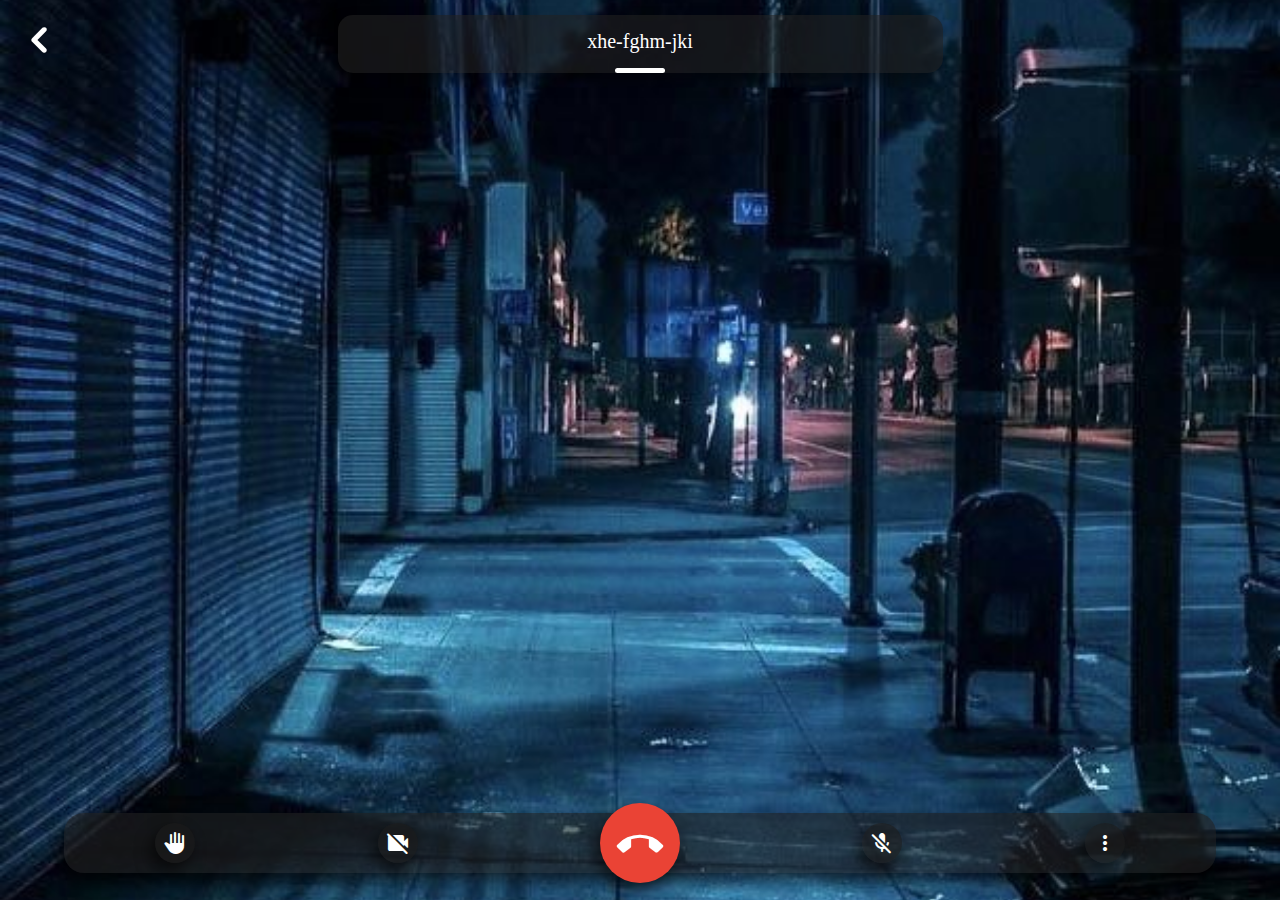
==== index.html @ 4e43a1c9 "update" ====
<!DOCTYPE html>
<html lang="pt-br">
<head>
    <meta charset="UTF-8">
    <meta name="viewport" content="width=device-width, initial-scale=1.0">
    <link rel="stylesheet" href="css/menuiniciar.css">
    <link rel="stylesheet" href="https://fonts.googleapis.com/css2?family=Material+Symbols+Rounded:opsz,wght,FILL,GRAD@20..48,100..700,0..1,-50..200" />
    <title>meet</title>
</head>
<body>
    <header>
        <span id="btnBack" class="material-symbols-rounded">
            chevron_left
        </span>
        <div id="titleMenu">
            <p>xhe-fghm-jki</p>
        </div>
    </header>
    <main>
        <div id="dockerMeetFunctions" class="flex">
            <span class="material-symbols-rounded meetFunctions flex">back_hand</span>
            <span id="videocam" class="material-symbols-rounded meetFunctions flex">videocam_off</span>
            <span id="callEnd" class="material-symbols-rounded meetFunctions">call_end</span>
            <span id="mic" class="material-symbols-rounded meetFunctions flex">mic_off</span>
            <span id="moreOptions" class="material-symbols-rounded meetFunctions flex">more_vert</span>
        </div>

        <div id="dockerOptions">
            <div class="options">
                <span id="moreOptions" class="material-symbols-rounded">person_add</span>
                <p>Adicionar pessoas</p>
            </div>
            <div class="options">
                <span id="moreOptions" class="material-symbols-rounded">forum</span>
                <p>Mensagens na chamada</p>
            </div>
            <div class="options">
                <span id="moreOptions" class="material-symbols-rounded">present_to_all</span>
                <p>Compartilhar tela</p>
            </div>
            <div class="options">
                <span id="moreOptions" class="material-symbols-rounded">closed_caption</span>
                <p>Ativar legendas</p>
            </div>
            <div class="options">
                <span id="moreOptions" class="material-symbols-rounded">chat_info</span>
                <p>Informar um problema</p>
            </div>
            <div class="options">
                <span id="moreOptions" class="material-symbols-rounded">report</span>
                <p>Denunciar abuso</p>
            </div>
            <div class="options">
                <span id="moreOptions" class="material-symbols-rounded">settings</span>
                <p>Configurações</p>
            </div>
        </div>
    </main>

    <script src="js/functions.js"></script>
</body>
</html>
---- css/menuiniciar.css ----
*{
    margin: 0;
    padding: 0;
    box-sizing: border-box;
}

.material-symbols-rounded {
    font-variation-settings:
    'FILL' 1
}

:root {
    --color0: #ffffff;
    --color1: #000000;
    --color2: #0a0e1a;
    --color3: #20202099;
    --google-logo-color-blue: #4285f4;
    --google-logo-color-green: #34a853;
    --google-logo-color-yellow: #fbbc05;
    --google-logo-color-red: #ea4335;
}

.flex {
    display: flex;
    justify-content: space-around;
    align-items: center;
}

body {
    width: 100vw;
    height: 100vh;
    background-color: var(--color2);
    background-image: url(../img/wallpaper.jpeg);
    background-position: center;
    background-repeat: no-repeat;
    background-size: cover;
}

header {
    height: 80px;
    padding: 15px;
    display: grid;
    grid-template-columns: 1fr 2fr 1fr;
    justify-items: stretch;
    gap: 20px;
}

main {
    height: calc(100vh - 80px);
}

#btnBack {
    font-size: 50px;
    width: 50px;
    font-weight: 800;
    color: white;
}

#btnBack:hover {
    cursor: pointer;
}

#titleMenu {
    font-size: 20px;
    background-color: var(--color3);
    color: white;
    padding: 15px;
    border-radius: 15px;
    display: flex;
    flex-direction: column;
    justify-content: center;
    align-items: center;
    box-shadow: -5px 8px 15px #00000069;
}

#titleMenu::after {
    content: '';
    background-color: white;
    width: 50px;
    height: 5px;
    border-radius: 5px;
    position: relative;
    top: 15px;
}

#titleMenu:hover {
    cursor: pointer;
}

#dockerMeetFunctions {
    background-color: var(--color3);
    height: 60px;
    width: 90vw;
    border-radius: 20px;
    position: absolute;
    bottom: 3vh;
    left: 5vw;
    box-shadow: -5px 8px 15px #00000099;
}

.meetFunctions {
    display: flex;
    justify-content: center;
    background-color: #1b1b1b99;
    color: white;
    padding: 8px;
    border-radius: 50%;
    box-shadow: -5px 8px 15px #00000099;
}

.meetFunctions:hover {
    /*background-color: #11111199;
    color: var(--color0);*/
    cursor: pointer;
}

#callEnd {
    background-color: var(--google-logo-color-red);
    height: 80px;
    width: 80px;
    color: white;
    font-size: 50px;
    border-radius: 50%;
    display: flex;
    justify-content: center;
    align-items: center;
    box-shadow: -5px 8px 15px #00000099;
}

#callEnd:hover {
    cursor: pointer;
}

.active {
    background-color: var(--color0);
    color: var(--color1);
}

#dockerOptions {
    display: none;
    justify-content: flex-start;
    align-items: center;
    flex-direction: row;
    flex-flow: wrap;
    gap: 10px;
    background-color: var(--color3);
    backdrop-filter: blur(5px);
    height: 350px;
    width: 350px;
    border: none;
    border-radius: 15px;
    padding: 10px;
    position: relative;
    bottom: calc(-100% + 450px);
    margin: auto;
    box-shadow: -5px 8px 15px #00000099;
}

#dockerOptions .options {
    display: flex;
    justify-content: center;
    align-items: center;
    flex-direction: column;
    height: 100px;
    width: 100px;
    background-color: var(--color3);
    color: #cccccc;
    gap: 10px;
    padding: 5px;
    border-radius: 10px;
    box-shadow: -5px 8px 15px #00000069;
}

#dockerOptions .options span {
    font-size: 40px;
}

#dockerOptions .options p {
    text-align: center;
}
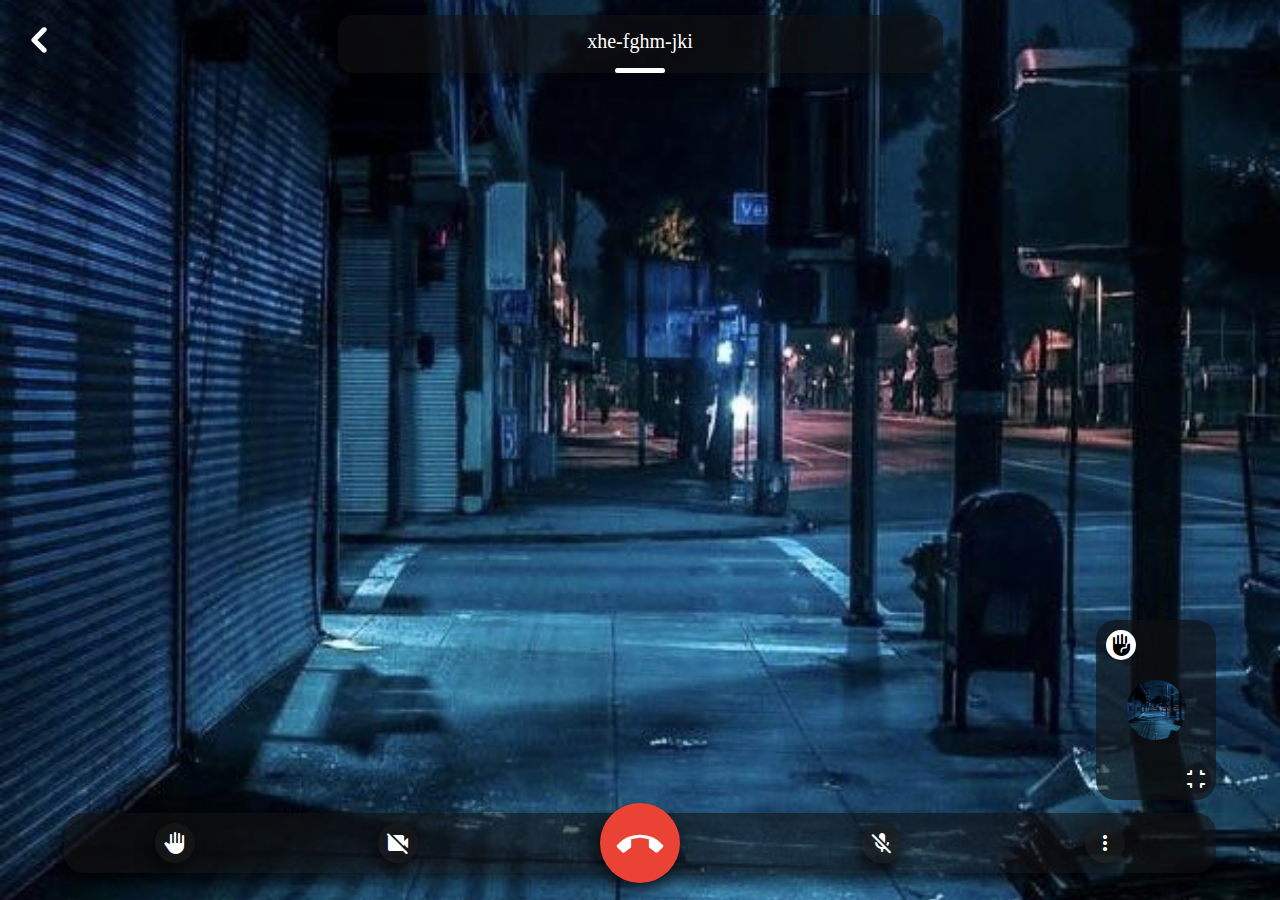
==== commit 344f78f8: "update" ====
--- a/index.html
+++ b/index.html
@@ -17,6 +17,11 @@
         </div>
     </header>
     <main>
+        <div id="userView">
+            <span id="userHand" class="material-symbols-rounded flex">front_hand</span>
+            <img id="userImage" src="img/wallpaper.jpeg" alt="">
+            <span id="floatScreenResizer" class="material-symbols-rounded flex">fullscreen_exit</span>
+        </div>
         <div id="dockerMeetFunctions" class="flex">
             <span class="material-symbols-rounded meetFunctions flex">back_hand</span>
             <span id="videocam" class="material-symbols-rounded meetFunctions flex">videocam_off</span>
--- a/css/menuiniciar.css
+++ b/css/menuiniciar.css
@@ -13,7 +13,7 @@
     --color0: #ffffff;
     --color1: #000000;
     --color2: #0a0e1a;
-    --color3: #20202099;
+    --color3: #10101099;
     --google-logo-color-blue: #4285f4;
     --google-logo-color-green: #34a853;
     --google-logo-color-yellow: #fbbc05;
@@ -163,12 +163,10 @@
     flex-direction: column;
     height: 100px;
     width: 100px;
-    background-color: var(--color3);
     color: #cccccc;
     gap: 10px;
     padding: 5px;
     border-radius: 10px;
-    box-shadow: -5px 8px 15px #00000069;
 }
 
 #dockerOptions .options span {
@@ -177,4 +175,50 @@
 
 #dockerOptions .options p {
     text-align: center;
+}
+
+#userView {
+    background-color: var(--color3);
+    height: 180px;
+    width: 120px;
+    border-radius: 20px;
+    position: absolute;
+    right: 5vw;
+    bottom: 100px;
+}
+
+#userView #userHand {
+    background-color: var(--color0);
+    width: 30px;
+    height: 30px;
+    border-radius: 50%;
+    display: flex;
+    justify-content: center;
+    align-items: center;
+    position: relative;
+    top: 10px;
+    left: 10px;
+}
+
+#userView #floatScreenResizer {
+    background-color: var(--color3);
+    color: var(--color0);
+    width: 30px;
+    height: 30px;
+    border-radius: 50%;
+    display: flex;
+    justify-content: center;
+    align-items: center;
+    position: relative;
+    right: -85px;
+    bottom: -50px;
+}
+
+#userView #userImage {
+    width: 60px;
+    height: 60px;
+    border-radius: 50%;
+    position: relative;
+    top: 30px;
+    left: 30px;
 }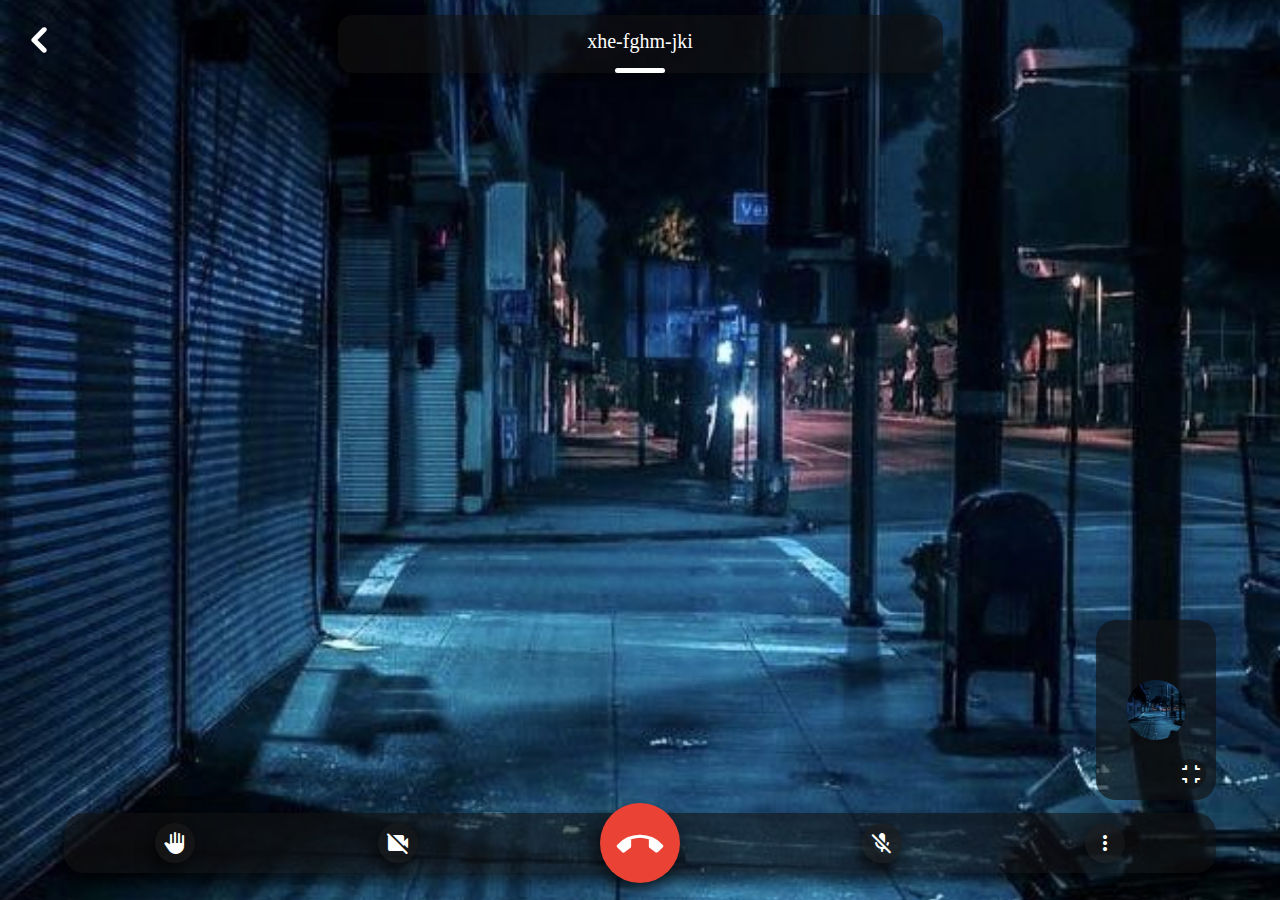
==== commit e1e50bc1: "update" ====
--- a/index.html
+++ b/index.html
@@ -18,12 +18,18 @@
     </header>
     <main>
         <div id="userView">
-            <span id="userHand" class="material-symbols-rounded flex">front_hand</span>
-            <img id="userImage" src="img/wallpaper.jpeg" alt="">
-            <span id="floatScreenResizer" class="material-symbols-rounded flex">fullscreen_exit</span>
+            <div id="userHandBox">
+                <span id="userHandCallBack" class="material-symbols-rounded flex">front_hand</span>
+            </div>
+            <div id="userImageBox">
+                <img id="userImage" src="img/wallpaper.jpeg" alt="">
+            </div>
+            <div id="floatScreenResizerBox">
+                <span id="floatScreenResizer" class="material-symbols-rounded flex">fullscreen_exit</span>
+            </div>
         </div>
         <div id="dockerMeetFunctions" class="flex">
-            <span class="material-symbols-rounded meetFunctions flex">back_hand</span>
+            <span id="userHand" class="material-symbols-rounded meetFunctions flex">back_hand</span>
             <span id="videocam" class="material-symbols-rounded meetFunctions flex">videocam_off</span>
             <span id="callEnd" class="material-symbols-rounded meetFunctions">call_end</span>
             <span id="mic" class="material-symbols-rounded meetFunctions flex">mic_off</span>
@@ -31,10 +37,6 @@
         </div>
 
         <div id="dockerOptions">
-            <div class="options">
-                <span id="moreOptions" class="material-symbols-rounded">person_add</span>
-                <p>Adicionar pessoas</p>
-            </div>
             <div class="options">
                 <span id="moreOptions" class="material-symbols-rounded">forum</span>
                 <p>Mensagens na chamada</p>
@@ -52,12 +54,24 @@
                 <p>Informar um problema</p>
             </div>
             <div class="options">
+                <span id="moreOptions" class="material-symbols-rounded">settings</span>
+                <p>Configurações</p>
+            </div>
+            <div class="options">
                 <span id="moreOptions" class="material-symbols-rounded">report</span>
                 <p>Denunciar abuso</p>
             </div>
             <div class="options">
-                <span id="moreOptions" class="material-symbols-rounded">settings</span>
-                <p>Configurações</p>
+                <span id="moreOptions" class="material-symbols-rounded">lock_person</span>
+                <p>Controle do Organizador</p>
+            </div>
+            <div class="options">
+                <span id="moreOptions" class="material-symbols-rounded">category</span>
+                <p>Atividades</p>
+            </div>
+            <div class="options">
+                <span id="moreOptions" class="material-symbols-rounded">directions_walk</span>
+                <p>Em movimento</p>
             </div>
         </div>
     </main>
--- a/css/menuiniciar.css
+++ b/css/menuiniciar.css
@@ -165,7 +165,6 @@
     width: 100px;
     color: #cccccc;
     gap: 10px;
-    padding: 5px;
     border-radius: 10px;
 }
 
@@ -182,22 +181,39 @@
     height: 180px;
     width: 120px;
     border-radius: 20px;
+    padding: 10px;
+    display: grid;
+    grid-template-rows: 1fr 3fr 1fr;
     position: absolute;
     right: 5vw;
     bottom: 100px;
 }
 
-#userView #userHand {
+#userHandBox {
+    display: flex;
+    align-items: center;
+}
+
+#userImageBox {
+    display: flex;
+    justify-content: center;
+    align-items: center;
+}
+
+#floatScreenResizerBox {
+    display: flex;
+    justify-content: flex-end;
+    align-items: center;
+}
+
+#userView #userHandCallBack {
     background-color: var(--color0);
     width: 30px;
     height: 30px;
     border-radius: 50%;
-    display: flex;
-    justify-content: center;
-    align-items: center;
-    position: relative;
-    top: 10px;
-    left: 10px;
+    display: none;
+    justify-content: center;
+    align-items: center;
 }
 
 #userView #floatScreenResizer {
@@ -209,16 +225,10 @@
     display: flex;
     justify-content: center;
     align-items: center;
-    position: relative;
-    right: -85px;
-    bottom: -50px;
 }
 
 #userView #userImage {
     width: 60px;
     height: 60px;
     border-radius: 50%;
-    position: relative;
-    top: 30px;
-    left: 30px;
 }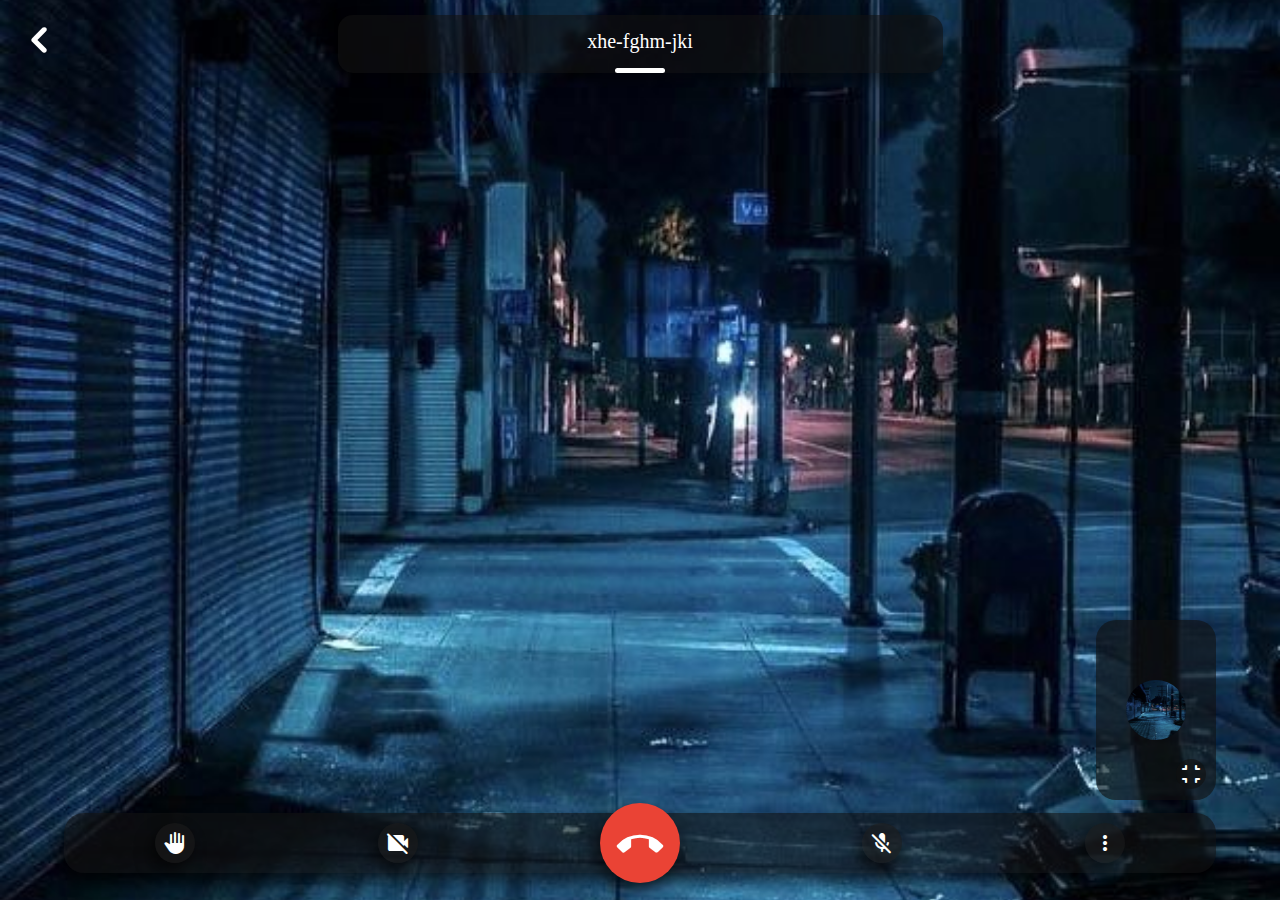
==== commit 104b6fc0: "update" ====
--- a/index.html
+++ b/index.html
@@ -23,6 +23,8 @@
             </div>
             <div id="userImageBox">
                 <img id="userImage" src="img/wallpaper.jpeg" alt="">
+                <span id="videocam2" class="material-symbols-rounded meetFunctions flex">videocam_off</span>
+                <span id="mic2" class="material-symbols-rounded meetFunctions flex">mic_off</span>
             </div>
             <div id="floatScreenResizerBox">
                 <span id="floatScreenResizer" class="material-symbols-rounded flex">fullscreen_exit</span>
--- a/css/menuiniciar.css
+++ b/css/menuiniciar.css
@@ -108,6 +108,11 @@
     box-shadow: -5px 8px 15px #00000099;
 }
 
+.meetFunctions.active {
+    background-color: var(--color0);
+    color: var(--color1);
+}
+
 .meetFunctions:hover {
     /*background-color: #11111199;
     color: var(--color0);*/
@@ -129,11 +134,6 @@
 
 #callEnd:hover {
     cursor: pointer;
-}
-
-.active {
-    background-color: var(--color0);
-    color: var(--color1);
 }
 
 #dockerOptions {
@@ -187,6 +187,29 @@
     position: absolute;
     right: 5vw;
     bottom: 100px;
+    transition: .5s;
+    overflow: hidden;
+}
+
+#userView.resize0 {
+    height: 60px;
+    width: 60px;
+    padding: 0;
+    border-radius: 50%;
+    display: block;
+}
+
+#userView.resize0 #floatScreenResizer {
+    visibility: hidden;
+    width: 60px;
+    height: 60px;
+    display: flex;
+    justify-content: center;
+    align-items: center;
+    position: absolute;
+    top: 50%;
+    left: 50%;
+    transform: translate(-50%, -50%);
 }
 
 #userHandBox {
@@ -231,4 +254,24 @@
     width: 60px;
     height: 60px;
     border-radius: 50%;
-}+}
+
+#userImageBox #videocam2, #mic2{
+    display: none;
+}
+
+#userImageBox #floatScreenResizer2 {
+    visibility: hidden;
+    background-color: var(--color3);
+    color: var(--color0);
+    width: 60px;
+    height: 60px;
+    border-radius: 50%;
+    display: flex;
+    justify-content: center;
+    align-items: center;
+    position: absolute;
+    top: 50%;
+    left: 50%;
+    transform: translate(-50%, -50%);
+}
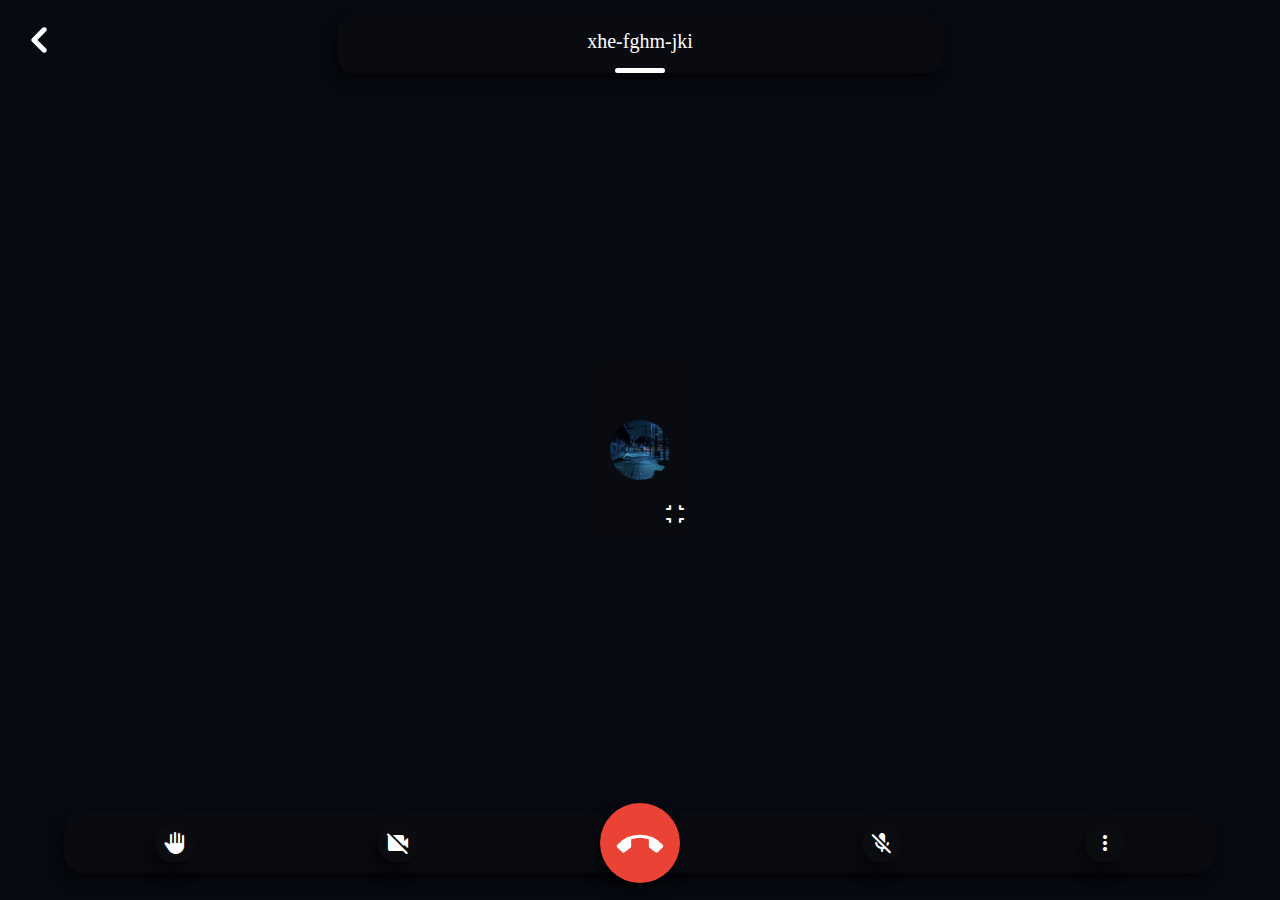
==== commit 9e80d1d2: "update" ====
--- a/index.html
+++ b/index.html
@@ -18,19 +18,19 @@
     </header>
     <main>
         <div id="userView">
+            <span id="videocam" class="material-symbols-rounded meetFunctions flex">videocam_off</span>
+            <span id="mic" class="material-symbols-rounded meetFunctions flex">mic_off</span>
             <div id="userHandBox">
                 <span id="userHandCallBack" class="material-symbols-rounded flex">front_hand</span>
             </div>
             <div id="userImageBox">
                 <img id="userImage" src="img/wallpaper.jpeg" alt="">
-                <span id="videocam2" class="material-symbols-rounded meetFunctions flex">videocam_off</span>
-                <span id="mic2" class="material-symbols-rounded meetFunctions flex">mic_off</span>
             </div>
             <div id="floatScreenResizerBox">
                 <span id="floatScreenResizer" class="material-symbols-rounded flex">fullscreen_exit</span>
             </div>
         </div>
-        <div id="dockerMeetFunctions" class="flex">
+        <div id="dockerMeetFunctions">
             <span id="userHand" class="material-symbols-rounded meetFunctions flex">back_hand</span>
             <span id="videocam" class="material-symbols-rounded meetFunctions flex">videocam_off</span>
             <span id="callEnd" class="material-symbols-rounded meetFunctions">call_end</span>
@@ -79,5 +79,6 @@
     </main>
 
     <script src="js/functions.js"></script>
+    <script src="js/displayMovement.js"></script>
 </body>
 </html>--- a/css/menuiniciar.css
+++ b/css/menuiniciar.css
@@ -13,27 +13,25 @@
     --color0: #ffffff;
     --color1: #000000;
     --color2: #0a0e1a;
-    --color3: #10101099;
-    --google-logo-color-blue: #4285f4;
+    --background-color0: hsl(225, 45%, 5%);
+    --background-color1: hsla(225, 15%, 5%, 0.6);
+    --background-color2: hsla(225, 15%, 5%, 0.8);
+    --box-shadow-color: #00000099;
+    --google-logo-color-blue: #4387f4;
     --google-logo-color-green: #34a853;
     --google-logo-color-yellow: #fbbc05;
     --google-logo-color-red: #ea4335;
 }
 
-.flex {
-    display: flex;
-    justify-content: space-around;
-    align-items: center;
-}
-
 body {
     width: 100vw;
     height: 100vh;
-    background-color: var(--color2);
-    background-image: url(../img/wallpaper.jpeg);
+    background-color: var(--background-color0);
+    /*background-image: url(../img/wallpaper.jpeg);*/
     background-position: center;
     background-repeat: no-repeat;
     background-size: cover;
+    overflow: hidden;
 }
 
 header {
@@ -47,35 +45,32 @@
 
 main {
     height: calc(100vh - 80px);
+    overflow: hidden;
 }
 
 #btnBack {
     font-size: 50px;
     width: 50px;
     font-weight: 800;
-    color: white;
-}
-
-#btnBack:hover {
-    cursor: pointer;
+    color: var(--color0);
 }
 
 #titleMenu {
     font-size: 20px;
-    background-color: var(--color3);
-    color: white;
+    background-color: var(--background-color1);
+    color: var(--color0);
     padding: 15px;
     border-radius: 15px;
     display: flex;
     flex-direction: column;
     justify-content: center;
     align-items: center;
-    box-shadow: -5px 8px 15px #00000069;
+    box-shadow: -5px 8px 15px var(--box-shadow-color);
 }
 
 #titleMenu::after {
     content: '';
-    background-color: white;
+    background-color: var(--color0);
     width: 50px;
     height: 5px;
     border-radius: 5px;
@@ -83,53 +78,46 @@
     top: 15px;
 }
 
-#titleMenu:hover {
-    cursor: pointer;
-}
-
 #dockerMeetFunctions {
-    background-color: var(--color3);
+    display: flex;
+    justify-content: space-around;
+    align-items: center;
+    background-color: var(--background-color1);
     height: 60px;
     width: 90vw;
     border-radius: 20px;
     position: absolute;
     bottom: 3vh;
     left: 5vw;
-    box-shadow: -5px 8px 15px #00000099;
+    box-shadow: -5px 8px 15px var(--box-shadow-color);
 }
 
 .meetFunctions {
     display: flex;
     justify-content: center;
-    background-color: #1b1b1b99;
-    color: white;
+    background-color: var(--background-color2);
+    color: var(--color0);
     padding: 8px;
     border-radius: 50%;
-    box-shadow: -5px 8px 15px #00000099;
+    box-shadow: -5px 8px 15px var(--box-shadow-color);
 }
 
 .meetFunctions.active {
     background-color: var(--color0);
     color: var(--color1);
-}
-
-.meetFunctions:hover {
-    /*background-color: #11111199;
-    color: var(--color0);*/
-    cursor: pointer;
 }
 
 #callEnd {
     background-color: var(--google-logo-color-red);
     height: 80px;
     width: 80px;
-    color: white;
+    color: var(--color0);
     font-size: 50px;
     border-radius: 50%;
     display: flex;
     justify-content: center;
     align-items: center;
-    box-shadow: -5px 8px 15px #00000099;
+    box-shadow: -5px 8px 15px var(--box-shadow-color);
 }
 
 #callEnd:hover {
@@ -137,23 +125,29 @@
 }
 
 #dockerOptions {
-    display: none;
+    visibility: hidden;
+    display: flex;
     justify-content: flex-start;
     align-items: center;
     flex-direction: row;
     flex-flow: wrap;
     gap: 10px;
-    background-color: var(--color3);
-    backdrop-filter: blur(5px);
+    position: absolute;
+    left: 2vh;
+    bottom: calc(80px + 3vh);
+    background-color: var(--background-color2);
+    height: 0px;
+    width: 350px;
+    padding: 10px;
+    border-radius: 15px;
+    box-shadow: -5px 8px 15px var(--box-shadow-color);
+    overflow: hidden;
+    transition: .3s;
+}
+
+#dockerOptions.active {
+    visibility: visible;
     height: 350px;
-    width: 350px;
-    border: none;
-    border-radius: 15px;
-    padding: 10px;
-    position: relative;
-    bottom: calc(-100% + 450px);
-    margin: auto;
-    box-shadow: -5px 8px 15px #00000099;
 }
 
 #dockerOptions .options {
@@ -177,7 +171,7 @@
 }
 
 #userView {
-    background-color: var(--color3);
+    background-color: var(--background-color1);
     height: 180px;
     width: 120px;
     border-radius: 20px;
@@ -185,31 +179,61 @@
     display: grid;
     grid-template-rows: 1fr 3fr 1fr;
     position: absolute;
-    right: 5vw;
-    bottom: 100px;
-    transition: .5s;
-    overflow: hidden;
-}
-
-#userView.resize0 {
-    height: 60px;
-    width: 60px;
-    padding: 0;
-    border-radius: 50%;
-    display: block;
-}
-
-#userView.resize0 #floatScreenResizer {
-    visibility: hidden;
-    width: 60px;
-    height: 60px;
-    display: flex;
-    justify-content: center;
-    align-items: center;
-    position: absolute;
     top: 50%;
     left: 50%;
     transform: translate(-50%, -50%);
+    transition: .3s;
+    overflow: hidden;
+}
+
+#userView #mic, #userView #videocam {
+    display: none;
+}
+
+#userView.resize0 {
+    height: 60px;
+    width: 60px;
+    padding: 0;
+    border-radius: 50%;
+    display: block;
+}
+
+#userView.resize0 #floatScreenResizer {
+    visibility: hidden;
+    width: 60px;
+    height: 60px;
+    display: flex;
+    justify-content: center;
+    align-items: center;
+}
+
+#userView.resize1 {
+    display: flex;
+    justify-content: space-between;
+    align-items: center;
+    height: 60px;
+    width: 160px;
+    border-radius: 30px;
+    padding: 0;
+}
+
+#userView.resize1 #userImage {
+    margin: -10px;
+}
+
+#userView.resize1 #mic, #userView.resize1 #videocam {
+    display: block;
+    background-color: none;
+}
+
+#userView.resize1 #floatScreenResizer {
+    visibility: visible;
+    width: 60px;
+    height: 60px;
+    display: flex;
+    align-items: center;
+    position: absolute;
+    right: 0px;
 }
 
 #userHandBox {
@@ -240,7 +264,7 @@
 }
 
 #userView #floatScreenResizer {
-    background-color: var(--color3);
+    background-color: var(--background-color1);
     color: var(--color0);
     width: 30px;
     height: 30px;
@@ -259,19 +283,3 @@
 #userImageBox #videocam2, #mic2{
     display: none;
 }
-
-#userImageBox #floatScreenResizer2 {
-    visibility: hidden;
-    background-color: var(--color3);
-    color: var(--color0);
-    width: 60px;
-    height: 60px;
-    border-radius: 50%;
-    display: flex;
-    justify-content: center;
-    align-items: center;
-    position: absolute;
-    top: 50%;
-    left: 50%;
-    transform: translate(-50%, -50%);
-}
